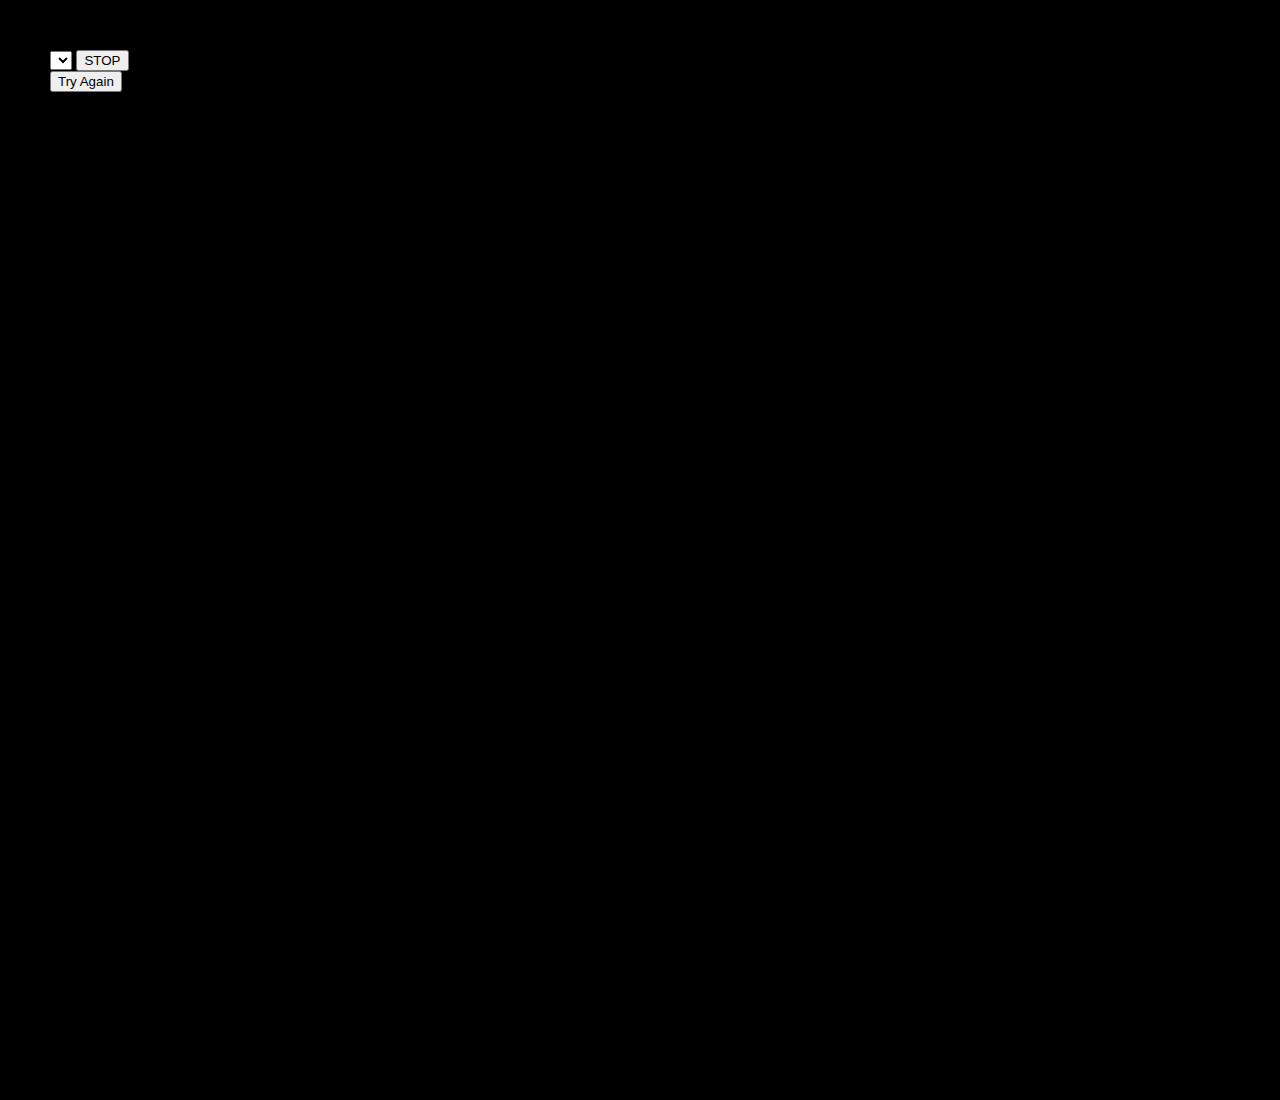
==== demo/index.html @ 4c19bc8f "refactored and separated elements" ====
<!DOCTYPE html>
<html lang="en">
  <head>
    <meta charset="utf-8">
    <title>Domo arigato</title>
	<script type="text/javascript" src="http://code.jquery.com/jquery-1.10.2.min.js"></script>
	<link href="css/base.css" rel="stylesheet" type="text/css" />
	<script type="text/javascript" src="js/mespeak.js"></script>
  	<script type="text/javascript">
    meSpeak.loadConfig("js/mespeak_config.json");
    meSpeak.loadVoice("js/voices/en/en-us.json");
  	</script>
	<script type="text/javascript" src="../demo-INTERFACE.js"></script>	
  	</head>
  <body>

	<!--CONTROLS-->
    <div style="width:400px;">
    	<div style="visibility:visible">
			<select id="grammars"></select>
			<button id="stopBtn">STOP</button>
		</div>
    <button id="startBtn">Try Again</button>
    <span id="recording-indicator" style="border-radius: 10px; -moz-border-radius: 10px; -webkit-border-radius: 10px; width: 20px; height: 20px; background: red;"></span>
	</div>
   <br /> 
	<!--OUTPUT-->
    <div id="output" style="position:absolute; top:200px; font-size:300px; width:100%; height:100%;overflow:hidden;" >
    </div>

    <!-- These are the two JavaScript files you must load in the HTML,
    The recognizer is loaded through a Web Worker -->
    <script type="text/javascript" src="../demo-ENGINE.js"></script>
    <script type="text/javascript" src="js/audioRecorder.js"></script>
    <script type="text/javascript" src="js/callbackManager.js"></script>
  </body>
</html>
---- demo/css/base.css ----
/* DEFAULTS
----------------------------------------*/

div {
  box-sizing: border-box;
  -webkit-box-sizing: border-box;
  -moz-box-sizing: border-box; }

span {
  box-sizing: border-box;
  -webkit-box-sizing: border-box;
  -moz-box-sizing: border-box; }

a {
  box-sizing: border-box;
  -webkit-box-sizing: border-box;
  -moz-box-sizing: border-box; }

p {
  box-sizing: border-box;
  -webkit-box-sizing: border-box;
  -moz-box-sizing: border-box; }

input {
  box-sizing: border-box;
  -webkit-box-sizing: border-box;
  -moz-box-sizing: border-box; }

body {
	font-family:"Helvetica", Helvetica, sans-serif;
	font-size:16px;
	color: #333; 
	font-weight:300;
	background-color:#000;
	margin:50px;
	}
	
	
.status-area {
	position:fixed;
	bottom:0;
	font-size:10px;
	color:#333;
}
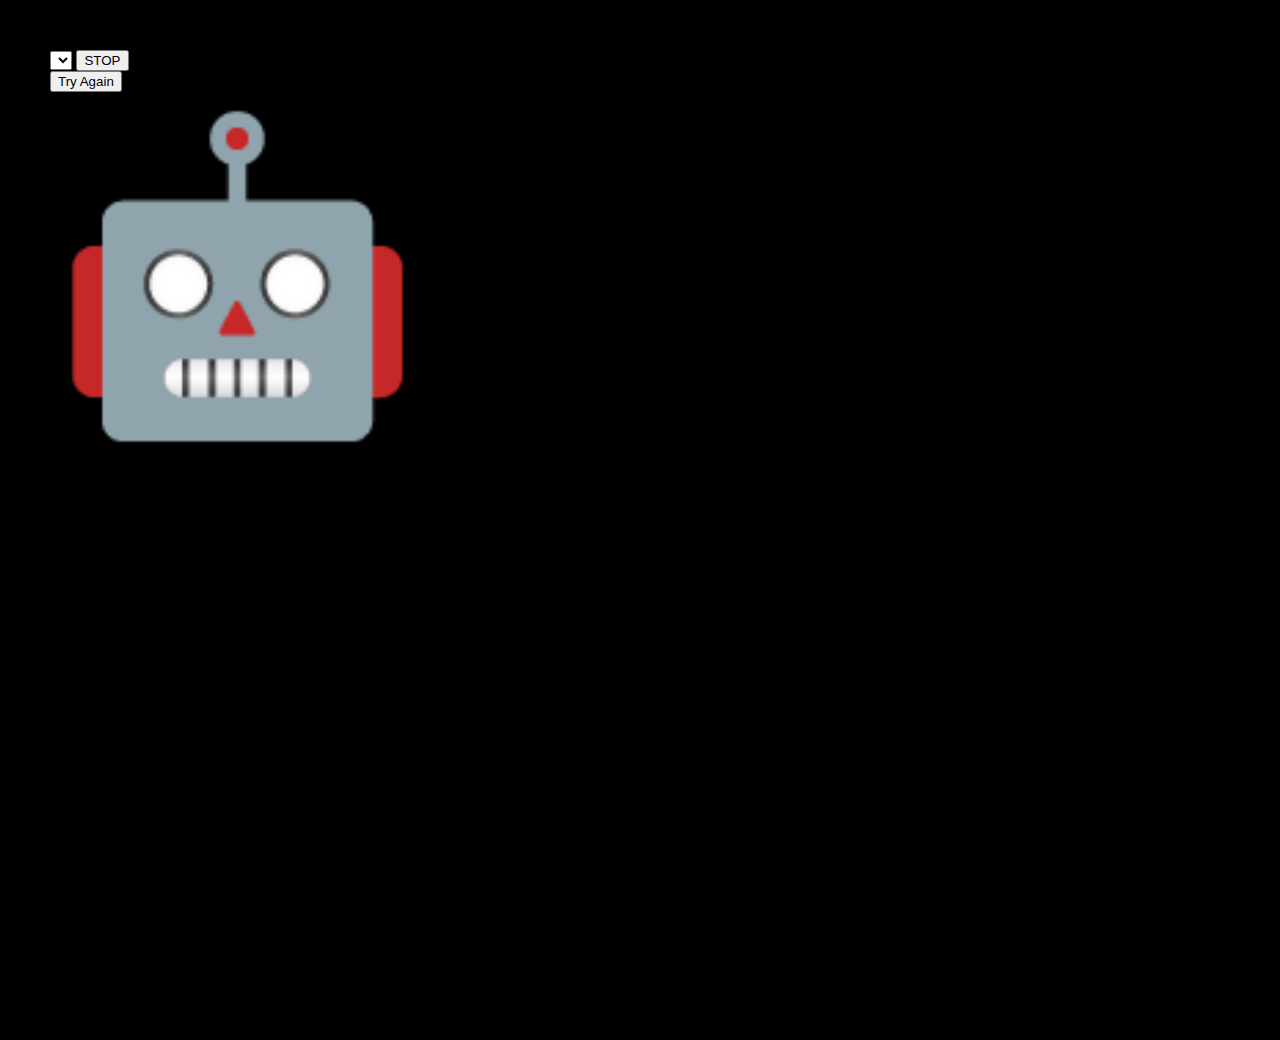
==== commit 5f93a3f6: "add robot emoji head for funzies" ====
--- a/demo/index.html
+++ b/demo/index.html
@@ -14,6 +14,7 @@
   	</head>
   <body>
 
+
 	<!--CONTROLS-->
     <div style="width:400px;">
     	<div style="visibility:visible">
@@ -24,8 +25,14 @@
     <span id="recording-indicator" style="border-radius: 10px; -moz-border-radius: 10px; -webkit-border-radius: 10px; width: 20px; height: 20px; background: red;"></span>
 	</div>
    <br /> 
+
+    <div style="position:absolute; top:100px; font-size:300px; width:100%; height:100%;overflow:hidden;" >
+    🤖
+    </div>
+
+
 	<!--OUTPUT-->
-    <div id="output" style="position:absolute; top:200px; font-size:300px; width:100%; height:100%;overflow:hidden;" >
+    <div id="output" style="position:absolute; left: 340px; top:140px; font-size:300px; width:100%; height:100%;overflow:hidden;" >
     </div>
 
     <!-- These are the two JavaScript files you must load in the HTML,
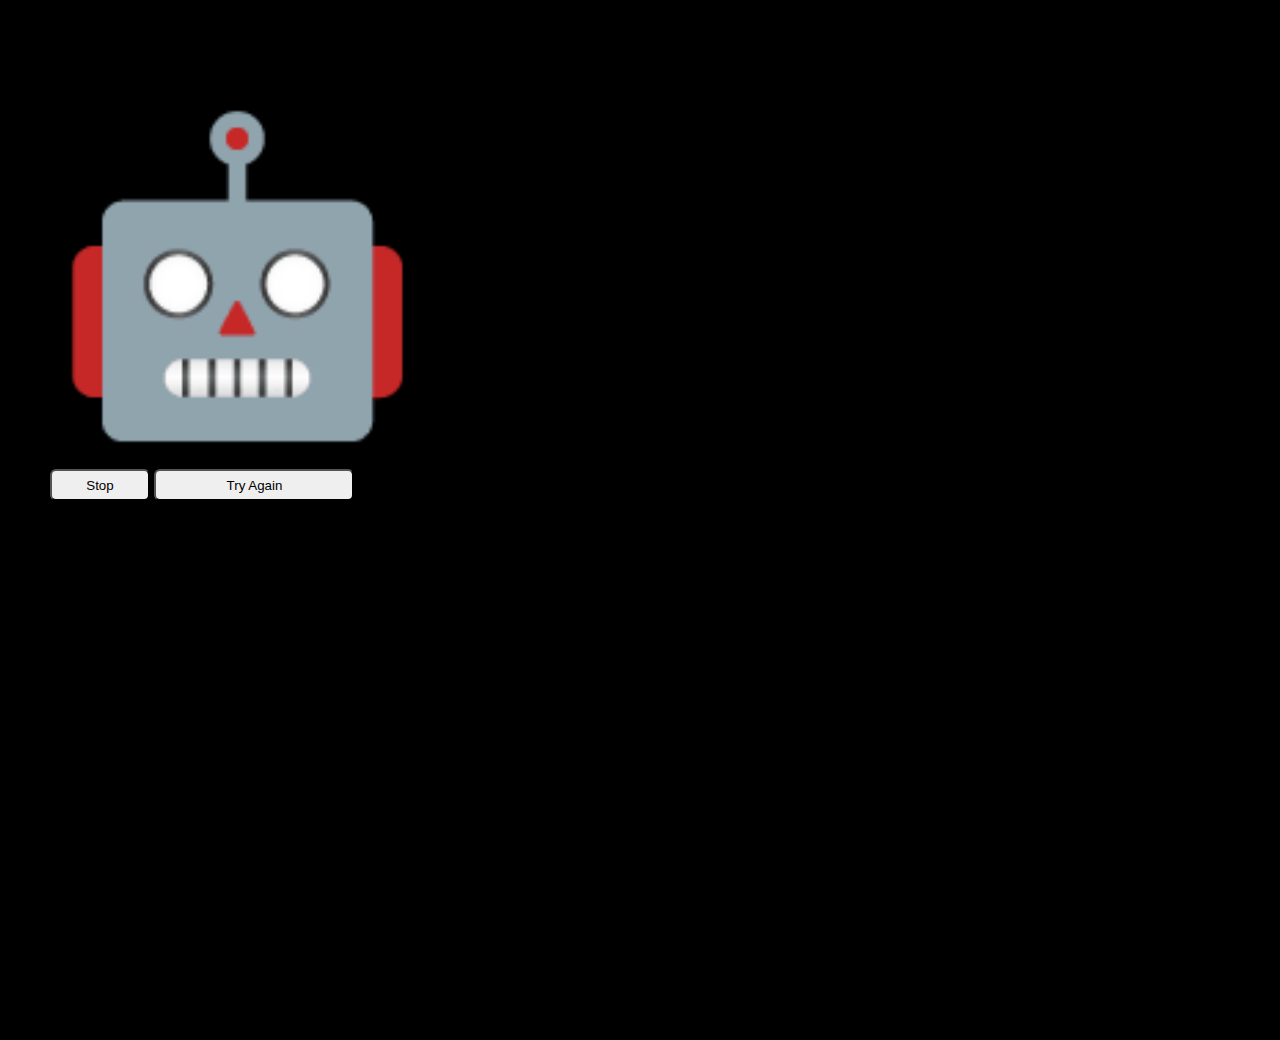
==== commit b5d1b3d0: "fun stuff" ====
--- a/demo/index.html
+++ b/demo/index.html
@@ -16,20 +16,23 @@
 
 
 	<!--CONTROLS-->
-    <div style="width:400px;">
-    	<div style="visibility:visible">
-			<select id="grammars"></select>
-			<button id="stopBtn">STOP</button>
-		</div>
-    <button id="startBtn">Try Again</button>
-    <span id="recording-indicator" style="border-radius: 10px; -moz-border-radius: 10px; -webkit-border-radius: 10px; width: 20px; height: 20px; background: red;"></span>
-	</div>
-   <br /> 
+    
 
     <div style="position:absolute; top:100px; font-size:300px; width:100%; height:100%;overflow:hidden;" >
     🤖
     </div>
 
+   <br /> 
+
+
+<div style="position:absolute; top:450px; width:400px;">
+      <div style="visibility:hidden">
+      <select id="grammars"></select>
+    </div>
+      <button style="width:100px; height:32px; border-radius: 6px;" id="stopBtn">Stop</button>
+    <button style="width:200px; height:32px; border-radius: 6px;" id="startBtn">Try Again</button>
+    <span id="recording-indicator" style="border-radius: 16px; width: 32px; height: 32px; background: red;"></span>
+  </div>
 
 	<!--OUTPUT-->
     <div id="output" style="position:absolute; left: 340px; top:140px; font-size:300px; width:100%; height:100%;overflow:hidden;" >
